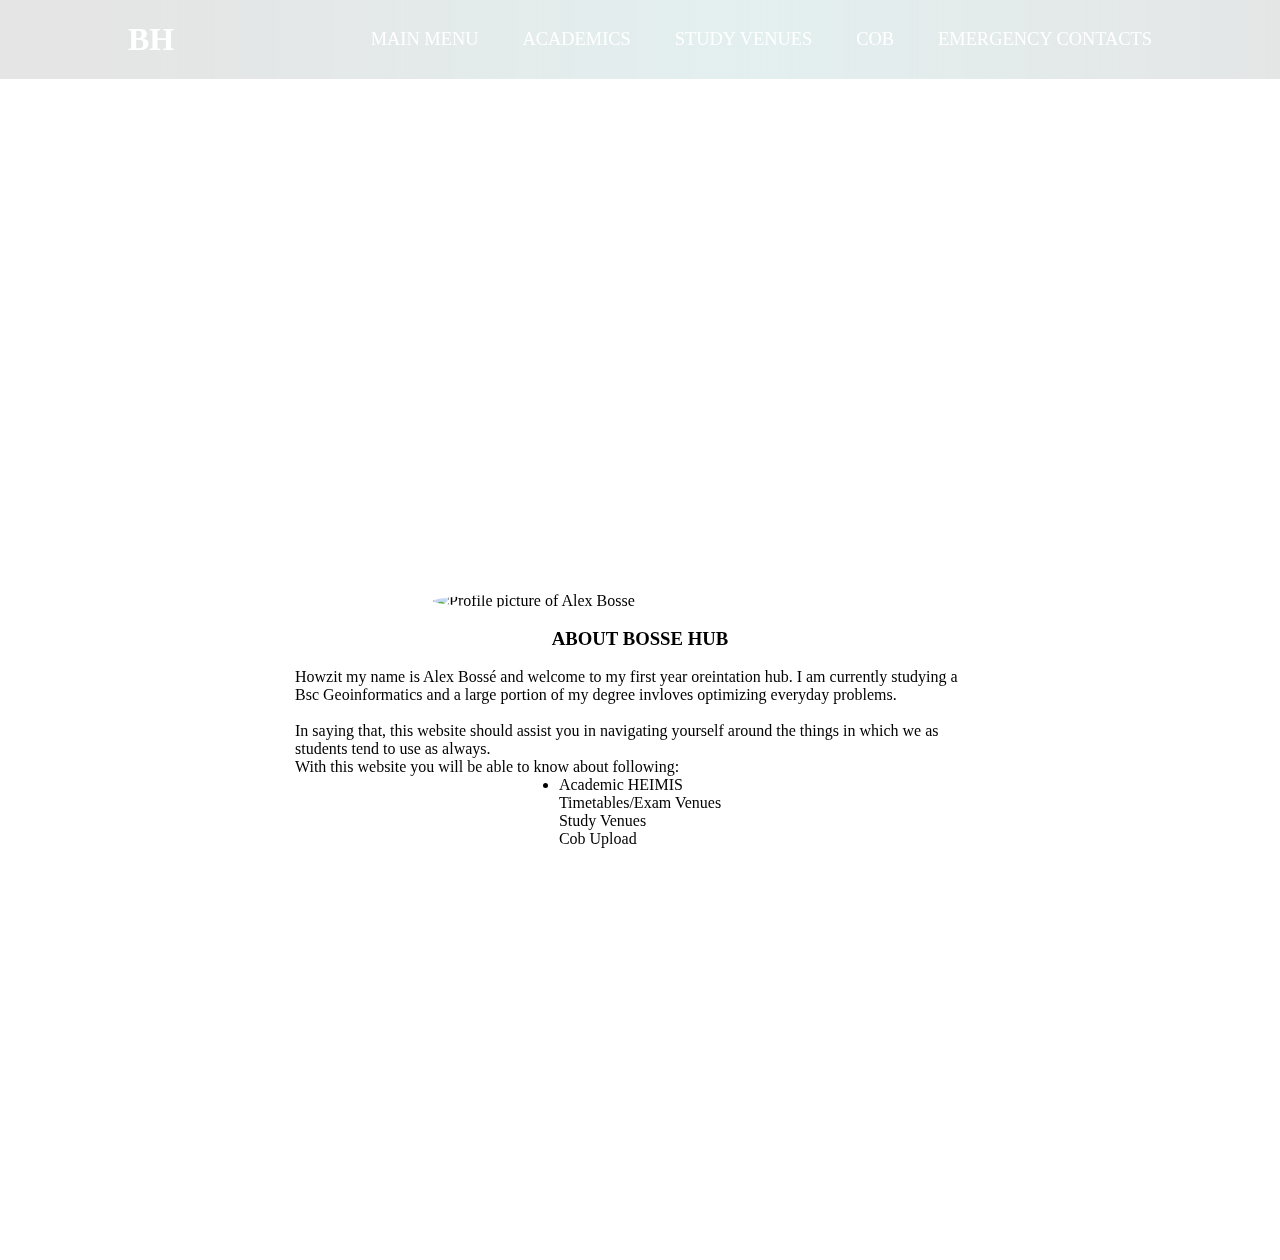
==== index.html @ 79447bad "listing styling" ====
<!DOCTYPE html>
<html lang="en">


<head>
    <meta charset="UTF-8" />
    <meta http-equiv="X-UA-Compatible" content="IE=edge">
    <meta name="viewport" content="width=device-width, initial-scale=1.0" />
    <title>BOSSE HUB</title>
    <link rel="stylesheet" href="Bosse(25901990)_styleV2.css">
    <link href='https://unpkg.com/boxicons@2.1.4/css/boxicons.min.css' rel='stylesheet'>
</head>


<body>
    <header class="header">
        <a href="#" class="logo">BH</a>
        <!-- ... -->
        <nav class="navbar">
            <a href="../SI_254_Project/index.html" style="--i:0," onclick="logClick('MAIN MENU')">MAIN MENU</a>
            <a href="Academics/Academics.html" style="--i:2," onclick="logClick('ACADEMICS')">ACADEMICS</a>
            <!-- <a href="Academics/Academics.html" style="--i:2," onclick="logClick('ACADEMICS')">ACADEMICS</a> -->
            <a href="studyVenues/study.html" style="--i:4," onclick="logClick('STUDY VENUES')">STUDY VENUES</a>
            <a href="COB/cob.html" style="--i:6," onclick="logClick('COB')">COB</a>
            <a href="contacts/contacts.html" style="--i:8," onclick="logClick('EMERGENCY CONTACTS')">EMERGENCY CONTACTS</a>
        </nav>
    </header>

    <section id="main-section">
        <div class="profile-pic-container">
            <img src="./Images/Alex.png" alt="Profile picture of Alex Bosse" class="profile-pic">
            <br>
            <h3>ABOUT BOSSE HUB</h3>
            <br>
            <p>Howzit my name is Alex Bossé and welcome to my first year oreintation hub. I am currently studying a Bsc Geoinformatics and a large portion of my degree invloves optimizing everyday problems.</p>
            <br>
            <p>In saying that, this website should assist you in navigating yourself around the things in which we as students tend to use as always.
            <br> 
            With this website you will be able to know about following:
            <br>
            <li>
                <ol>Academic HEIMIS</ol>
                <ol>Timetables/Exam Venues</ol>
                <ol>Study Venues</ol>
                <ol>Cob Upload</ol>
            </li>
              
            </p>
        </div>
    </section>

    <!-- Add script tag at the end of body, just before closing body tag -->
    <script src="./script.js"></script>
</body>

</html>
---- Bosse(25901990)_styleV2.css ----
* {
  margin: 0;
  padding: 0;
  box-sizing: border-box;
  font-family: "Poppins","sans-serif";
  }

  body{
  scroll-behavior: smooth;
  min-height: 100vh;
  background: url('../SI_254_Project/Images/Perold\ Building.jpg') no-repeat;                                  /* (FIXED : INSERTED BACKDROP-FILTER INTO WRONG AREA )why is it not just blurring the padded area, change it to only blur padded  area*/            
  background-size: cover;
  background-position: center;
  }
 
.header {
  position: fixed;
  top: 0;
  left: 0;
  width: 100%;
  padding: 1.3rem 10%;
  display: flex;
  justify-content: space-between;
  align-items: center;
}

.header::before {
  content: '';
  position: absolute;
  top: 0;
  left: 0;
  width: 100%;
  height: 100%;
  background: rgba(0, 0, 0, .1);
  backdrop-filter: blur(50px);
  z-index: -1;
}

.header::after {
content: '';
position: absolute;
top: 0;
left: -100%;
width: 100%;
height: 100%;
background: linear-gradient(90deg, transparent, rgba(225,255,255, .4), transparent);
transition: 0.8s;
z-index: 100;

}

.header:hover::after{
left: 100px;
}

.logo {
  font-size: 2rem;
  color: #fff;
  text-decoration: none;
  font-weight: 700;
}

.navbar a {
  font-size: 1.15rem;
  color: #fff;
  text-decoration: none;
  font-weight: 500;
  margin-left: 2.5rem;
  /* display: fixed; */
  z-index: 1000;
  position: relative;
}

#check {
  display: none;
}

.icons {
  position: absolute;
  right: 5%;
  font-size: 2.8rem;
  color: #fff;
  cursor: pointer;
  /* position: absolute;
  right: 5%;
  font-size: 2.8rem;
  color: #fff; */
  display: none;
}

/* Breakpoints */
@media (max-width: 992px) {
.header {
  padding: 1.3rem 5%;
}
}


@media (max-width: 768px) {
.icons {
  display: inline-flex;
}

#check:checked~.icons #menu-icon {
  display: none;  
}


.icons #close-icon {
   display: none;
}

#check:checked~.icons #close-icon{
  display: block;
}

.navbar {
  top: 100%;
  left: 0;
  width: 100%;
  height: 0;
  background: rgba(0, 0, 0, .1);
  backdrop-filter: blur(50px);
  box-shadow: 0.5rem 1rem rgba(0, 0, 0, .1);
  overflow: hidden;
  transition: 1.5s ease;
}

.icons {

  right: 5%;
  font-size: 2.8rem;
  color: #fff;
  cursor: pointer;
  display: block;
}

#check:checked~.navbar{
  height: 17.7rem;
}


#check:checked~.navbar a {
  transform: translateY(0);
  opacity: 1;
  transition-delay: calc(.15s * var(--i));
}
}

.academics {
  background: url('.//Images/Rooi_Plein_1.jpg') no-repeat center center fixed;
  -webkit-background-size: cover;
  -moz-background-size: cover;
  -o-background-size: cover;
  background-size: cover;
}

.study {
  background: url('.//Images/jm_venues.jpg') no-repeat center center fixed;
  -webkit-background-size: cover;
  -moz-background-size: cover;
  -o-background-size: cover;
  background-size: cover;
}
.cob {
  background: url('.//Images/cob_1.jpg') no-repeat center center fixed;
  -webkit-background-size: cover;
  -moz-background-size: cover;
  -o-background-size: cover;
  background-size: cover;
}

.contacts {
  background: url('../SI_254_Project/Images/contacts_5.jpg') no-repeat center center fixed;
  -webkit-background-size: cover;
  -moz-background-size: cover;
  -o-background-size: cover;
  background-size: cover;
}

.profile-pic-container {
  display: flex;
  justify-content: center;
  align-items: center;
  height: 400px;
  width: 400px;
  margin: auto 0;
}


.profile-pic {
  max-height: 100%;
  max-width: 100%;
}

#main-section {
  padding-top:20vh ;
  display: flex;
  justify-content: center;
  align-items: center;
  height: 140vh; /* or any specific height you want */
}

.profile-pic-container {
  position: absolute;
  height: 110vh;
  width: 80vh; 
  margin: 80px; /* Adjust this value to position the container as needed */
  padding: 15px;
  background: rgba(255, 255, 255, 0.1);
  backdrop-filter: blur(10px);
  border-radius: 10px;
  display: flex;
  flex-direction: column;
  align-items: center;
}

.profile-pic {
  width: 60%; /* Adjust the width as needed */
  border-radius: 50%; /* This will make the image circular; remove if not needed */
}

.profile-text {
  margin-top: 10px;
  color: white;
  text-align: center;
  margin-top: 20px;
  margin-bottom: 20px;
  font-size: 25px;
}

.contacts-text {
  color: white;
}
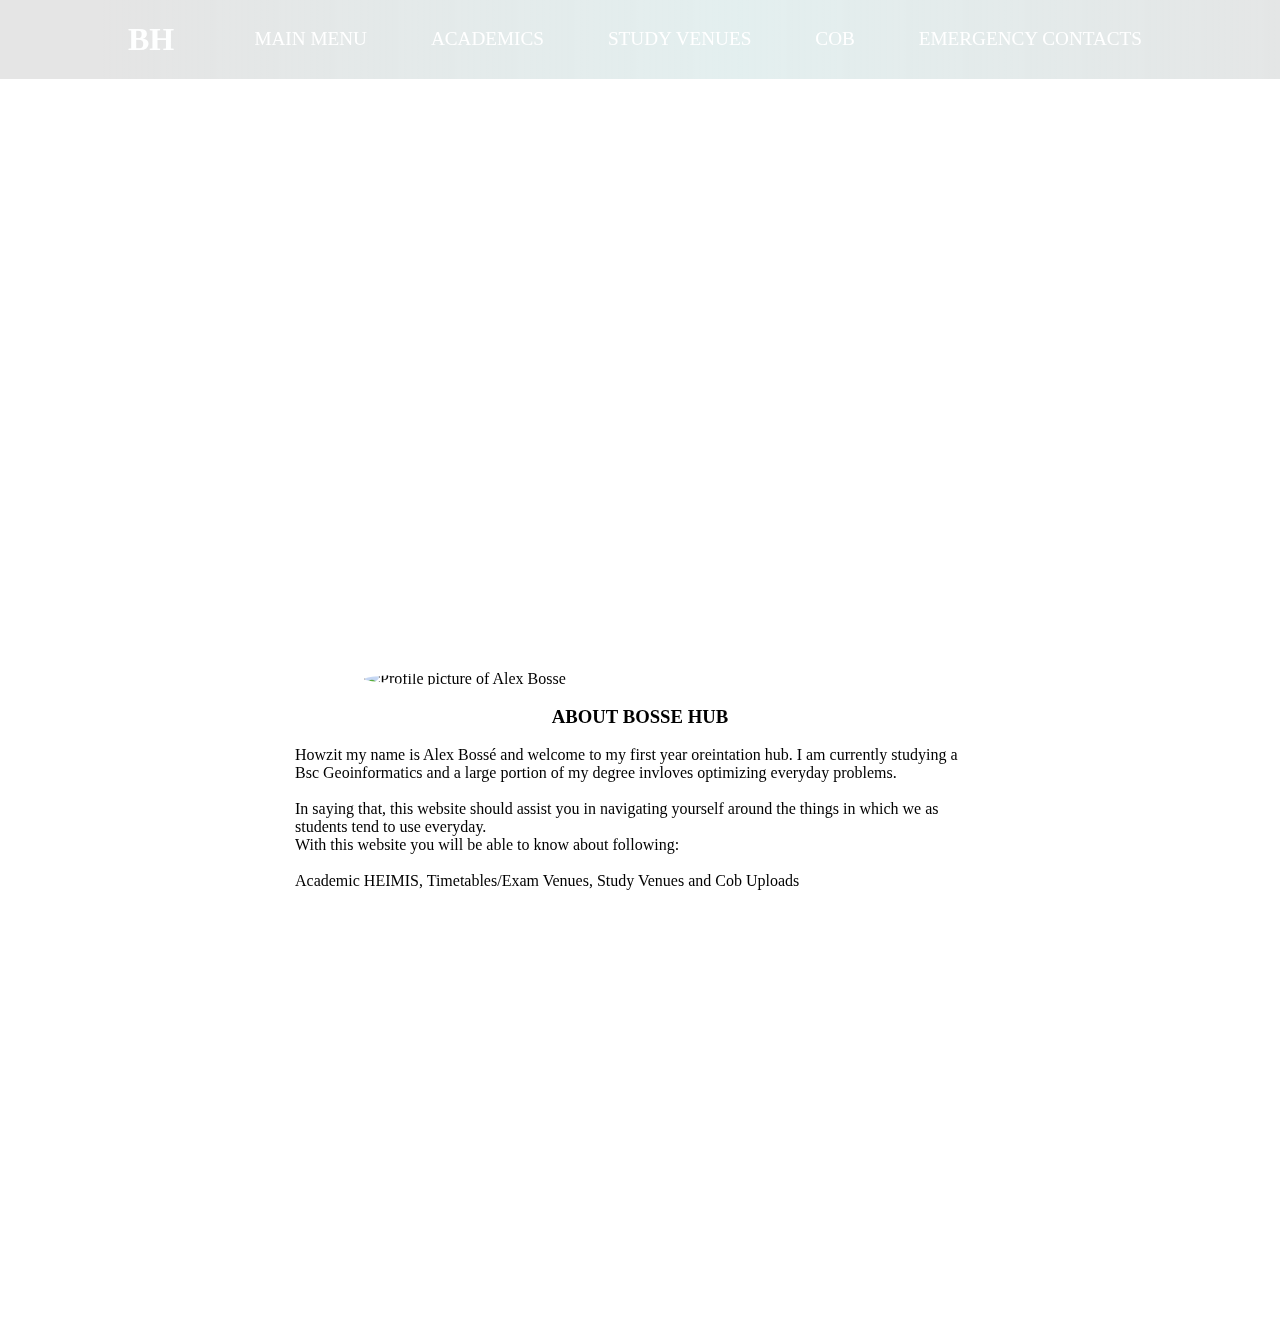
==== commit fe0b5d0f: "major chnage, test_html refernce" ====
--- a/index.html
+++ b/index.html
@@ -34,17 +34,11 @@
             <br>
             <p>Howzit my name is Alex Bossé and welcome to my first year oreintation hub. I am currently studying a Bsc Geoinformatics and a large portion of my degree invloves optimizing everyday problems.</p>
             <br>
-            <p>In saying that, this website should assist you in navigating yourself around the things in which we as students tend to use as always.
+            <p>In saying that, this website should assist you in navigating yourself around the things in which we as students tend to use everyday.
             <br> 
             With this website you will be able to know about following:
-            <br>
-            <li>
-                <ol>Academic HEIMIS</ol>
-                <ol>Timetables/Exam Venues</ol>
-                <ol>Study Venues</ol>
-                <ol>Cob Upload</ol>
-            </li>
-              
+            <br><br>
+            Academic HEIMIS, Timetables/Exam Venues, Study Venues and Cob Uploads
             </p>
         </div>
     </section>
--- a/Bosse(25901990)_styleV2.css
+++ b/Bosse(25901990)_styleV2.css
@@ -6,6 +6,7 @@
   }
 
   body{
+  padding-top: 60px;
   scroll-behavior: smooth;
   min-height: 100vh;
   background: url('../SI_254_Project/Images/Perold\ Building.jpg') no-repeat;                                  /* (FIXED : INSERTED BACKDROP-FILTER INTO WRONG AREA )why is it not just blurring the padded area, change it to only blur padded  area*/            
@@ -22,6 +23,7 @@
   display: flex;
   justify-content: space-between;
   align-items: center;
+  z-index: 1000;
 }
 
 .header::before {
@@ -46,7 +48,6 @@
 background: linear-gradient(90deg, transparent, rgba(225,255,255, .4), transparent);
 transition: 0.8s;
 z-index: 100;
-
 }
 
 .header:hover::after{
@@ -61,7 +62,7 @@
 }
 
 .navbar a {
-  font-size: 1.15rem;
+  font-size: 1.2rem;
   color: #fff;
   text-decoration: none;
   font-weight: 500;
@@ -69,6 +70,18 @@
   /* display: fixed; */
   z-index: 1000;
   position: relative;
+  flex: 1; /* Allow nav items to grow to take up equal width */
+  text-align: center; /* Center the text within each nav item */
+  padding: 10px; /* Add some padding around each nav item */
+  overflow: hidden; /* Hide overflowed content */
+  white-space: nowrap; /* Prevent text within nav items from wrapping */
+  text-overflow: ellipsis;
+}
+
+@media (max-width: 456px) {
+  .navbar a {
+    font-size: 12px; /* or whatever size you want for small screens */
+  }
 }
 
 #check {
@@ -117,13 +130,16 @@
 .navbar {
   top: 100%;
   left: 0;
-  width: 100%;
+  width: 100vh;
   height: 0;
   background: rgba(0, 0, 0, .1);
   backdrop-filter: blur(50px);
   box-shadow: 0.5rem 1rem rgba(0, 0, 0, .1);
   overflow: hidden;
   transition: 1.5s ease;
+  display: flex;
+  flex-wrap: wrap; /* Allow the nav items to wrap onto the next line if there isn't enough space */
+  justify-content: space-around;
 }
 
 .icons {
@@ -216,7 +232,7 @@
 }
 
 .profile-pic {
-  width: 60%; /* Adjust the width as needed */
+  width: 80%; /* Adjust the width as needed */
   border-radius: 50%; /* This will make the image circular; remove if not needed */
 }
 
@@ -229,7 +245,145 @@
   font-size: 25px;
 }
 
-.contacts-text {
-  color: white;
-}
-
+.emergency-list {
+  list-style-type: none;
+  padding: 0;
+  margin: 0;
+}
+
+.emergency-item {
+  margin-bottom: 8px;
+  /* Add any specific styling for each list item here */
+}
+
+.emergency-link {
+  text-decoration: none;
+  color: inherit; 
+}
+
+.emergency-link:hover {
+  color: orange;
+}
+
+.academics-container {
+  position: absolute;
+  height: 90vh;
+  width: 80vh; 
+  margin: 80px;
+  padding: 15px;
+  background: rgba(255, 255, 255, 0.1);
+  backdrop-filter: blur(10px);
+  border-radius: 10px;
+  display: flex;
+  flex-direction: column;
+  align-items: center;
+  justify-content: center; 
+}
+
+.box {
+    width: 80%; 
+    height: 10vh; 
+    background-color: white;
+    border-radius: 10px; 
+    margin: 10px; 
+    display: flex;
+    align-items: center;
+    justify-content: center;
+}
+
+.box-link {
+    text-decoration: none;
+    color: black; 
+    font-size: 16px; 
+}
+
+.study-container {
+  position: absolute;
+  height: 90vh;
+  width: 80vh; 
+  margin: 80px;
+  padding: 15px;
+  background: rgba(255, 255, 255, 0.1);
+  backdrop-filter: blur(10px);
+  border-radius: 10px;
+  display: flex;
+  flex-direction: row; /* Updated from column to row */
+  align-items: center;
+  justify-content: center; 
+}
+
+.column {
+  flex: 1;
+  padding: 10px;
+}
+
+.box {
+  background-color: white;
+  border-radius: 10px;
+  height: 25vh;
+  margin: 10px;
+  padding: 10px;
+  text-align: center;
+  display: flex; /* Added */
+  flex-direction: column; /* Added */
+  align-items: center; /* Added */
+}
+
+.box-image {
+  max-width: 20vh;
+  border-radius: 5px; /* Optional: for rounded image corners */
+}
+
+.box-link {
+  display: block;
+  margin-top: 10px; /* Adjust as necessary */
+  text-decoration: none;
+  color: black; /* Or any color you prefer */
+}
+
+
+.emergency-heading {
+  font-size: 1.5rem; /* Adjust font size as needed */
+  color: #080808; /* Adjust color as needed */
+  margin-bottom: 1rem;
+  text-align: center; /* Center the heading */
+}
+
+.emergency-list {
+  list-style-type: none; /* Removes default list styling */
+  padding: 0; /* Removes default padding */
+  margin: 0; /* Removes default margin */
+  display: flex;
+  flex-direction: column;
+  align-items: center; /* Centers items horizontally */
+  justify-content: space-around; /* Distributes items equally */
+  height: 120%; /* Adjust height as needed */
+}
+
+.emergency-item {
+  width: 120%; /* Takes full width of the container */
+  text-align: center; /* Center the text */
+  margin: 0.5rem 0; /* Adjust margin as needed */
+}
+
+.emergency-link {
+  font-size: 1rem; /* Adjust font size as needed */
+  color: #030303; /* Adjust color as needed */
+  text-decoration: none; /* Removes underline from links */
+}
+
+/* Add hover effect for links (Optional) */
+.emergency-link:hover {
+  text-decoration: underline; /* Adds underline on hover */
+  color: #ffd700; /* Adjust hover color as needed */
+}
+
+
+
+
+/* Styling for Menu Button (when window is small) */
+
+
+
+
+
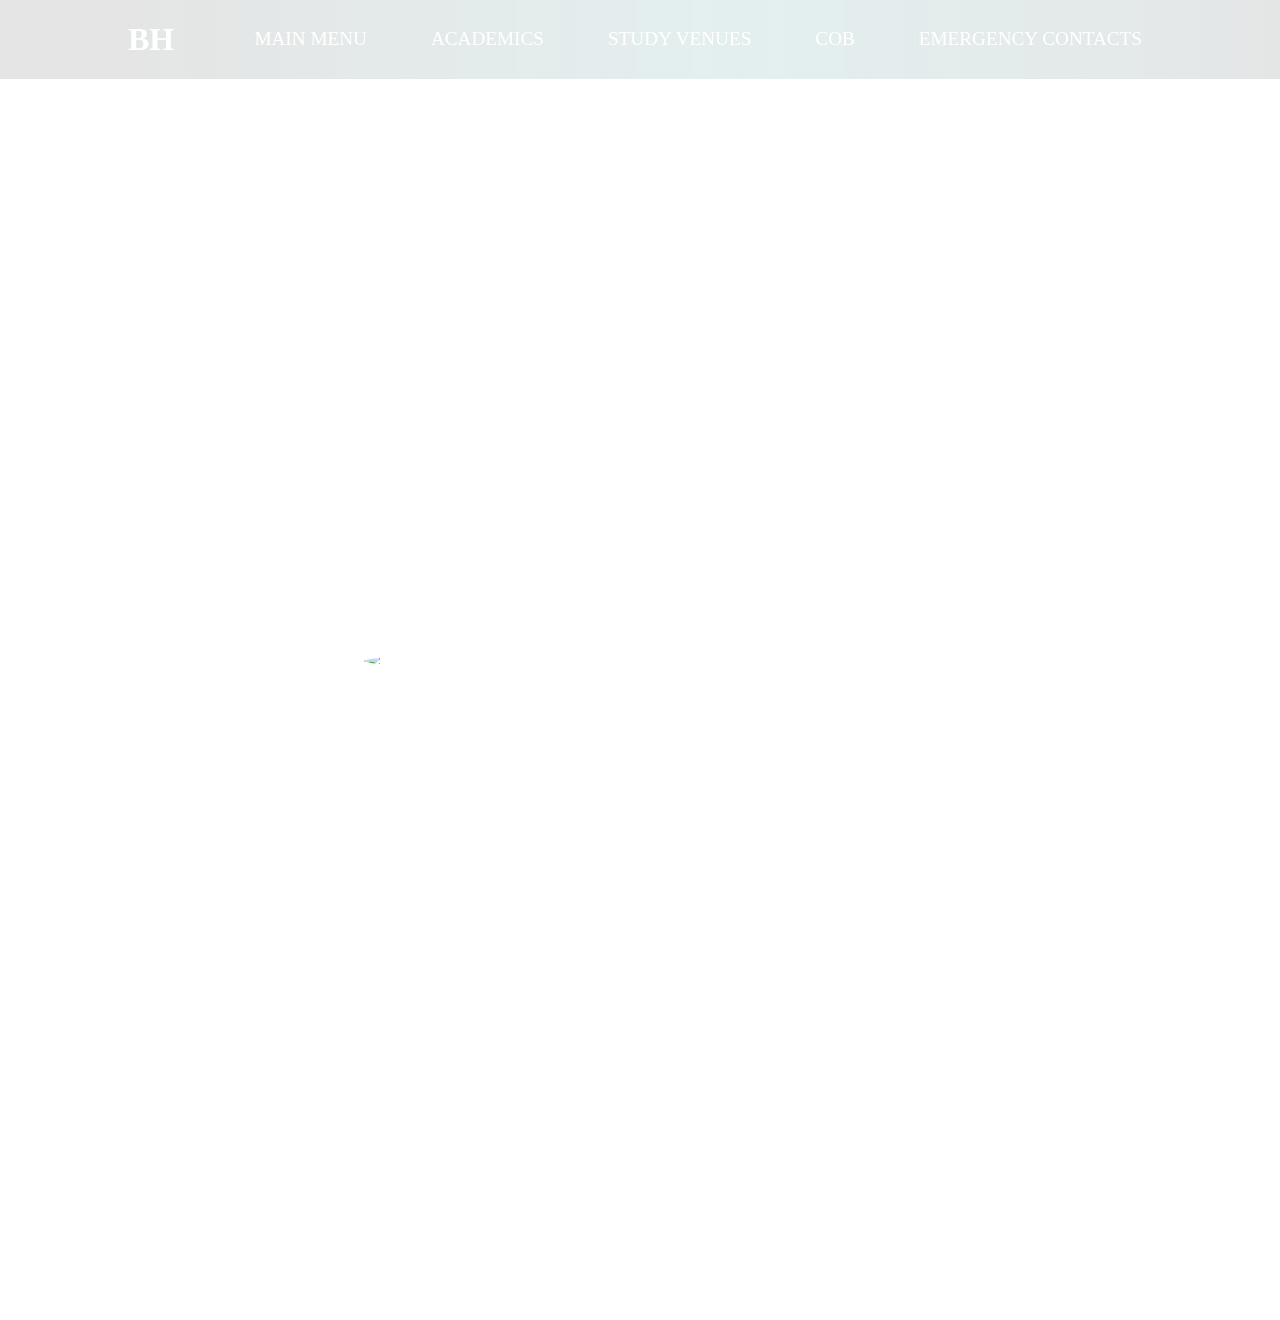
==== commit e661b2b6: "<p> change" ====
--- a/index.html
+++ b/index.html
@@ -19,7 +19,6 @@
         <nav class="navbar">
             <a href="../SI_254_Project/index.html" style="--i:0," onclick="logClick('MAIN MENU')">MAIN MENU</a>
             <a href="Academics/Academics.html" style="--i:2," onclick="logClick('ACADEMICS')">ACADEMICS</a>
-            <!-- <a href="Academics/Academics.html" style="--i:2," onclick="logClick('ACADEMICS')">ACADEMICS</a> -->
             <a href="studyVenues/study.html" style="--i:4," onclick="logClick('STUDY VENUES')">STUDY VENUES</a>
             <a href="COB/cob.html" style="--i:6," onclick="logClick('COB')">COB</a>
             <a href="contacts/contacts.html" style="--i:8," onclick="logClick('EMERGENCY CONTACTS')">EMERGENCY CONTACTS</a>
@@ -32,7 +31,7 @@
             <br>
             <h3>ABOUT BOSSE HUB</h3>
             <br>
-            <p>Howzit my name is Alex Bossé and welcome to my first year oreintation hub. I am currently studying a Bsc Geoinformatics and a large portion of my degree invloves optimizing everyday problems.</p>
+            <p>Howzit my name is Alex Bossé and welcome to my first year oreintation hub. I am currently studying a Bsc Geoinformatics and a large portion of my degree invloves optimizing everyday problems in the enviroment which we live. When tasked with this project I thought of optimizing the way in which oreintation is to be done.</p>
             <br>
             <p>In saying that, this website should assist you in navigating yourself around the things in which we as students tend to use everyday.
             <br> 
@@ -43,7 +42,6 @@
         </div>
     </section>
 
-    <!-- Add script tag at the end of body, just before closing body tag -->
     <script src="./script.js"></script>
 </body>
 
--- a/Bosse(25901990)_styleV2.css
+++ b/Bosse(25901990)_styleV2.css
@@ -94,10 +94,6 @@
   font-size: 2.8rem;
   color: #fff;
   cursor: pointer;
-  /* position: absolute;
-  right: 5%;
-  font-size: 2.8rem;
-  color: #fff; */
   display: none;
 }
 
@@ -201,6 +197,7 @@
   height: 400px;
   width: 400px;
   margin: auto 0;
+  color: #fff;
 }
 
 
@@ -312,6 +309,10 @@
   justify-content: center; 
 }
 
+.box-link:hover {
+  color: orange;
+}
+
 .column {
   flex: 1;
   padding: 10px;
@@ -378,12 +379,36 @@
   color: #ffd700; /* Adjust hover color as needed */
 }
 
-
-
-
-/* Styling for Menu Button (when window is small) */
-
-
-
-
-
+.cob-container {
+  height: 130vh;
+  display: flex;
+  flex-direction: column;
+  align-items: center;
+  justify-content: space-around;
+  padding: 15px;
+  background: rgba(255, 255, 255, 0.1);
+  backdrop-filter: blur(10px);
+  border-radius: 10px;
+}
+
+.video-box {
+  height: 60vh;
+  background-color: white;
+  border-radius: 10px;
+  margin: 10px;
+  padding: 10px;
+  text-align: center;
+  width: 560px; /* Adjust as needed */
+}
+
+.video-description {
+  margin-top: 10px;
+  font-size: 1rem; /* Adjust font size as needed */
+  color: #000; /* Adjust color as needed */
+}
+
+
+
+
+
+
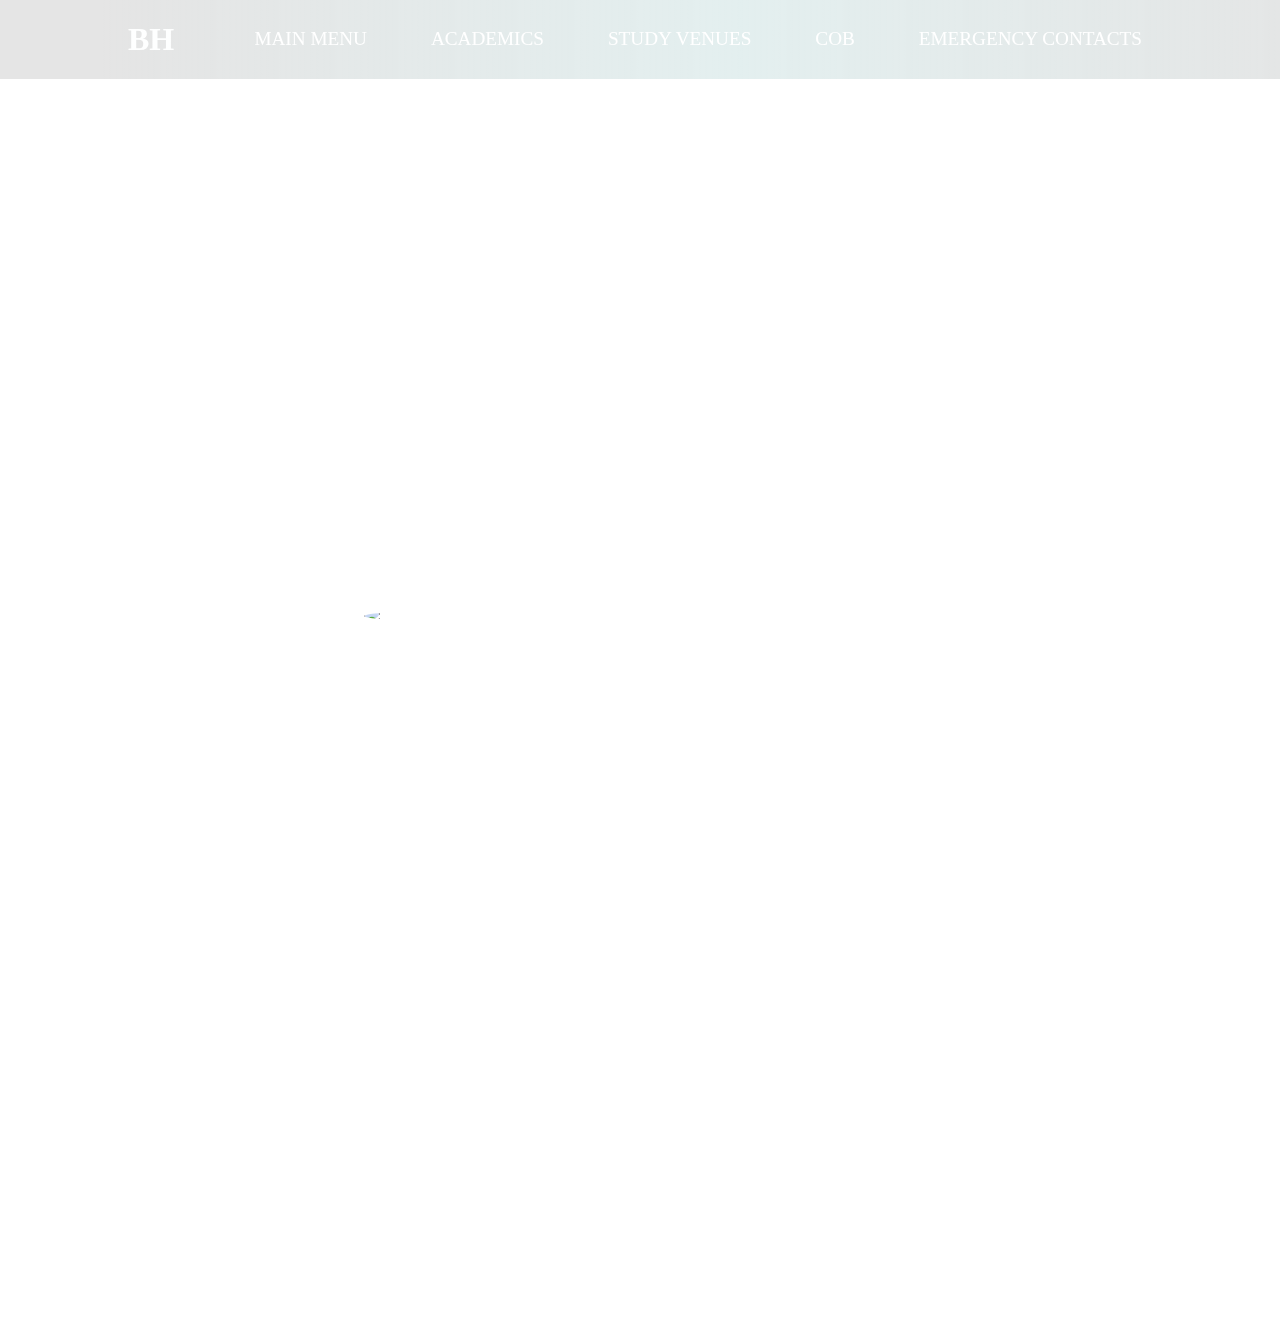
==== commit 326cc07b: "Error corrections" ====
--- a/index.html
+++ b/index.html
@@ -33,16 +33,22 @@
             <br>
             <p>Howzit my name is Alex Bossé and welcome to my first year oreintation hub. I am currently studying a Bsc Geoinformatics and a large portion of my degree invloves optimizing everyday problems in the enviroment which we live. When tasked with this project I thought of optimizing the way in which oreintation is to be done.</p>
             <br>
-            <p>In saying that, this website should assist you in navigating yourself around the things in which we as students tend to use everyday.
-            <br> 
-            With this website you will be able to know about following:
+            <p>In saying that, this website should assist you in navigating yourself around the things in which we as students tend to use everyday at Stellenbosch University.
+            <br><br> 
+            With this website you will be able to have an extensive understanding of the following:
             <br><br>
-            Academic HEIMIS, Timetables/Exam Venues, Study Venues and Cob Uploads
+            <ul>
+                <li>HEMIS</li>
+                <li>Timetables/Exam Venues</li> 
+                <li>Study Venues</li> 
+                <li>COB Uploads</li>
+                <li>Emergency Contact Details</li>
+            </ul>
             </p>
         </div>
     </section>
 
-    <script src="./script.js"></script>
+    
 </body>
 
 </html>
